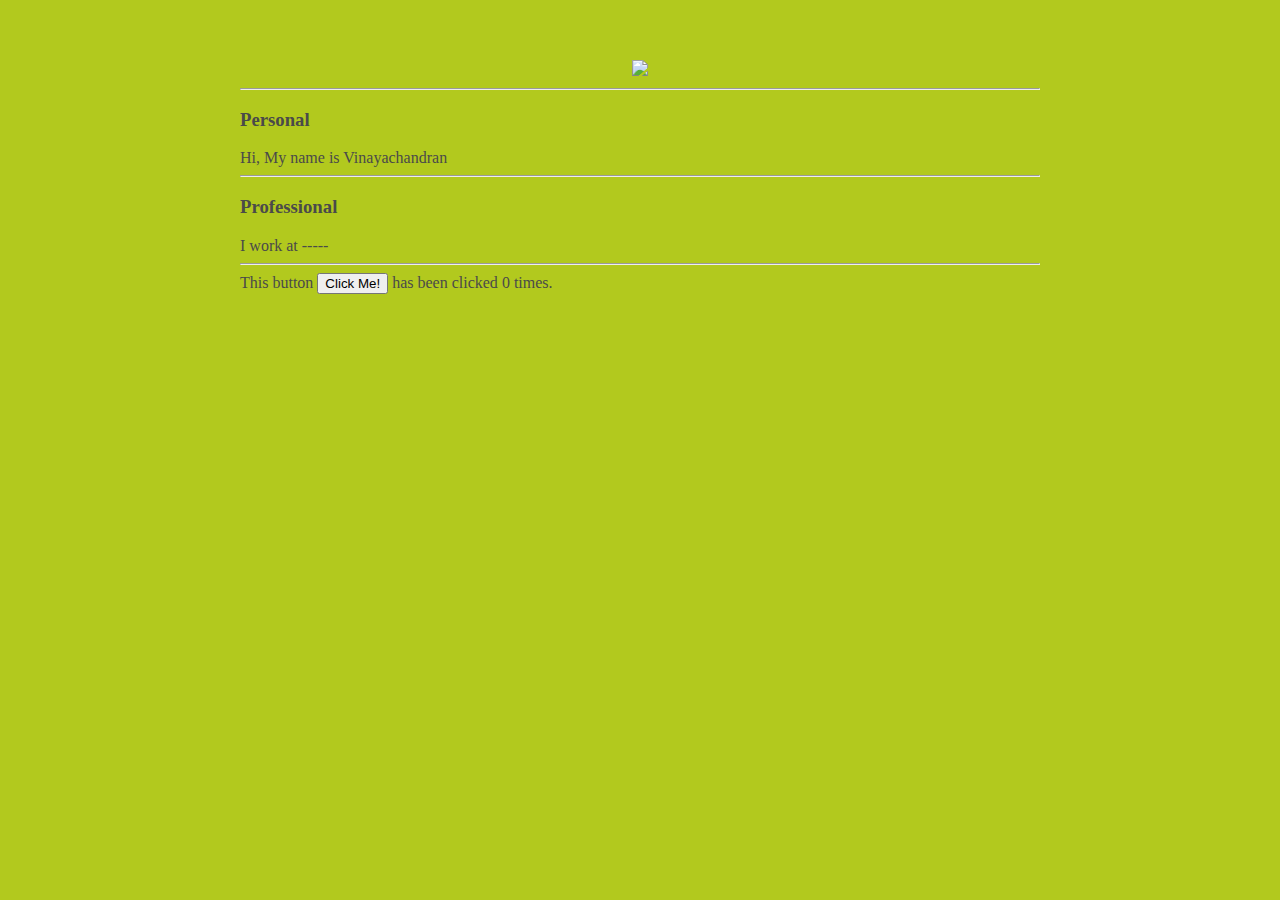
==== ui/index.html @ 16dd585d "[imad-console] Updates ui/index.html" ====
<!doctype html>
<html>
    <head>
        <link href="/ui/style.css" rel="stylesheet" />
    </head>
    <body>
        <div class="container" >
            <div class="center">
                <img id="madi" src="https://pbs.twimg.com/profile_images/897402258060492802/IseciENt_400x400.jpg" class="img-medium"/>
            </div>
            <hr>
            <h3>Personal</h3>
            <div>
                Hi, My name is Vinayachandran
            </div>
            <hr>
            <h3>Professional</h3>
            <div>
                I work at -----
            </div>
            <hr>
            <div class="footer">
                This button <button id="counter">Click Me!</button> has been clicked <span id="count">0</span> times.
            </div>
        </div>
     
        <script type="text/javascript" src="/ui/main.js">
        </script>
    </body>
</html>
---- ui/style.css ----
body {
    font-family: sans-serif;
    margin-top: 60px;
    background-color: #b2c91e;
}

.center {
    text-align: center;
    color: Firebrick;
}

.text-big {
    font-size: 300%;
}

.bold {
    font-weight: bold;
}

.img-medium {
    height: 200px;
}
.container{
    max-width: 800px;
    margin: 0 auto;
    color: #4a4a4a;
    font-family: Georgia;
    padding-left: 20px;
    padding-right: 20px;
    
}
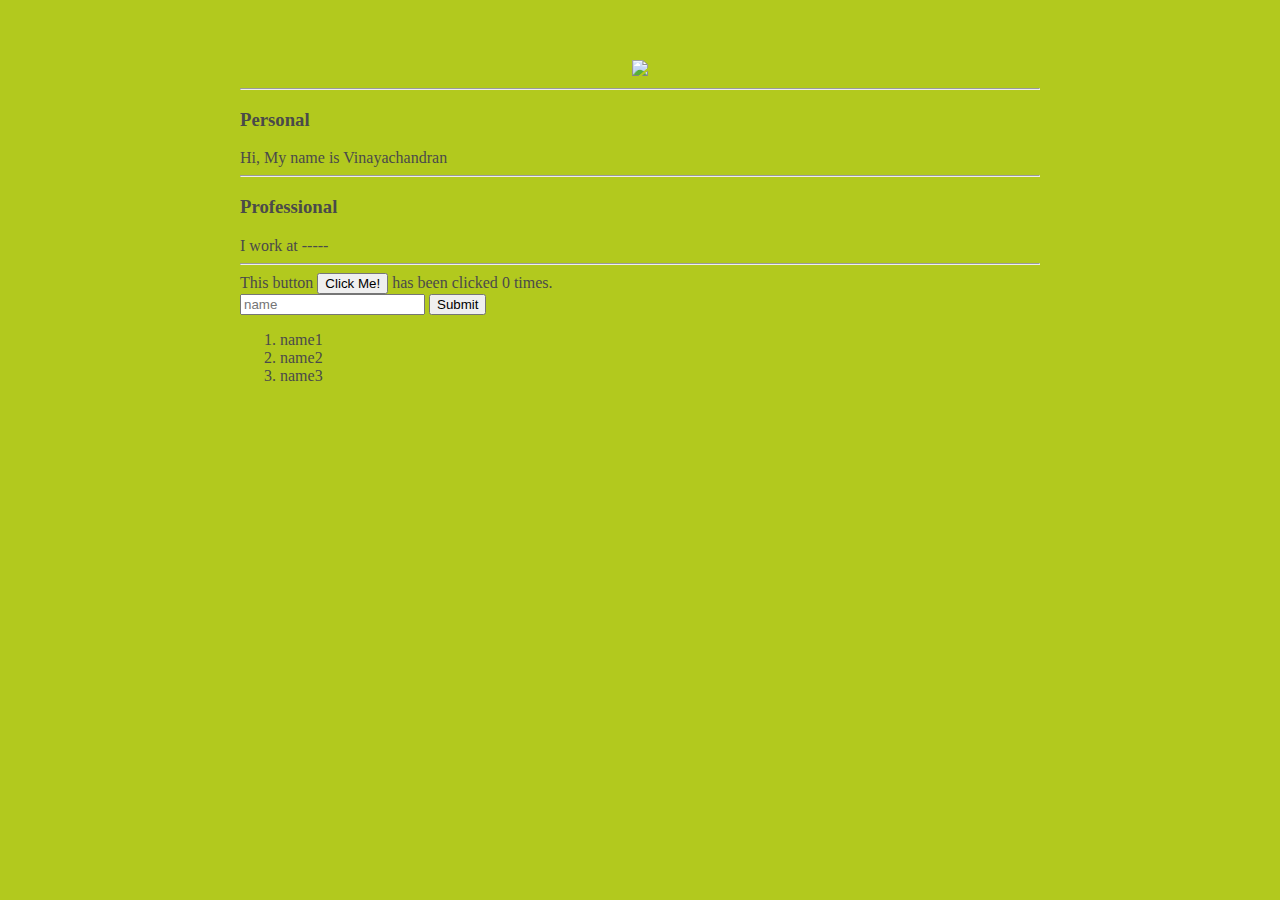
==== commit d7cc6b4b: "[imad-console] Updates ui/index.html" ====
--- a/ui/index.html
+++ b/ui/index.html
@@ -21,6 +21,14 @@
             <hr>
             <div class="footer">
                 This button <button id="counter">Click Me!</button> has been clicked <span id="count">0</span> times.
+                <br>
+                <input type="text" id="name" placeholder="name"></input>
+                <input type="submit" value="Submit"></input>
+                <ol>
+                    <li>name1</li>
+                    <li>name2</li>
+                    <li>name3</li>
+                </ol>
             </div>
         </div>
      
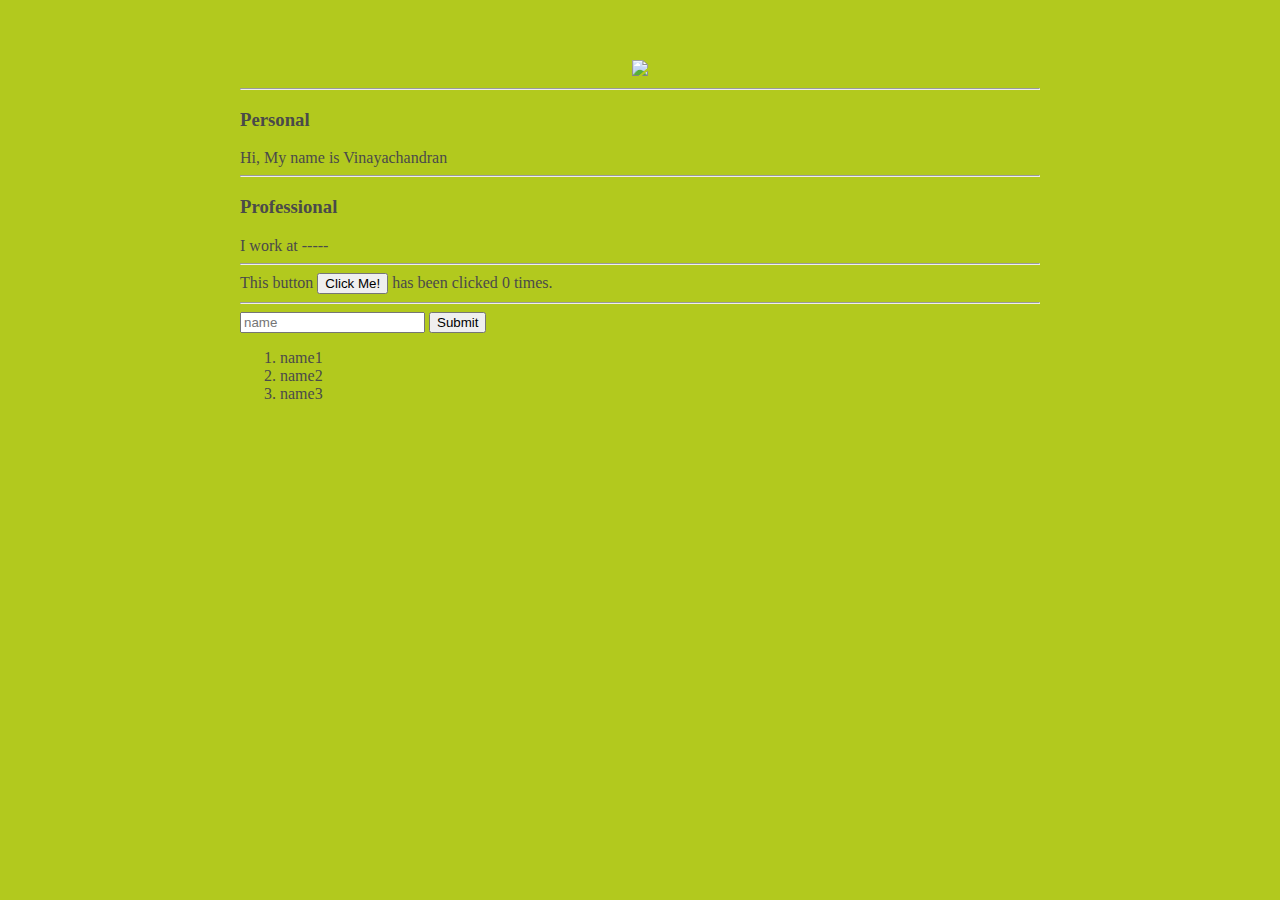
==== commit 68a5284d: "[imad-console] Updates ui/index.html" ====
--- a/ui/index.html
+++ b/ui/index.html
@@ -21,7 +21,7 @@
             <hr>
             <div class="footer">
                 This button <button id="counter">Click Me!</button> has been clicked <span id="count">0</span> times.
-                <br>
+                <hr>
                 <input type="text" id="name" placeholder="name"></input>
                 <input type="submit" value="Submit"></input>
                 <ol>
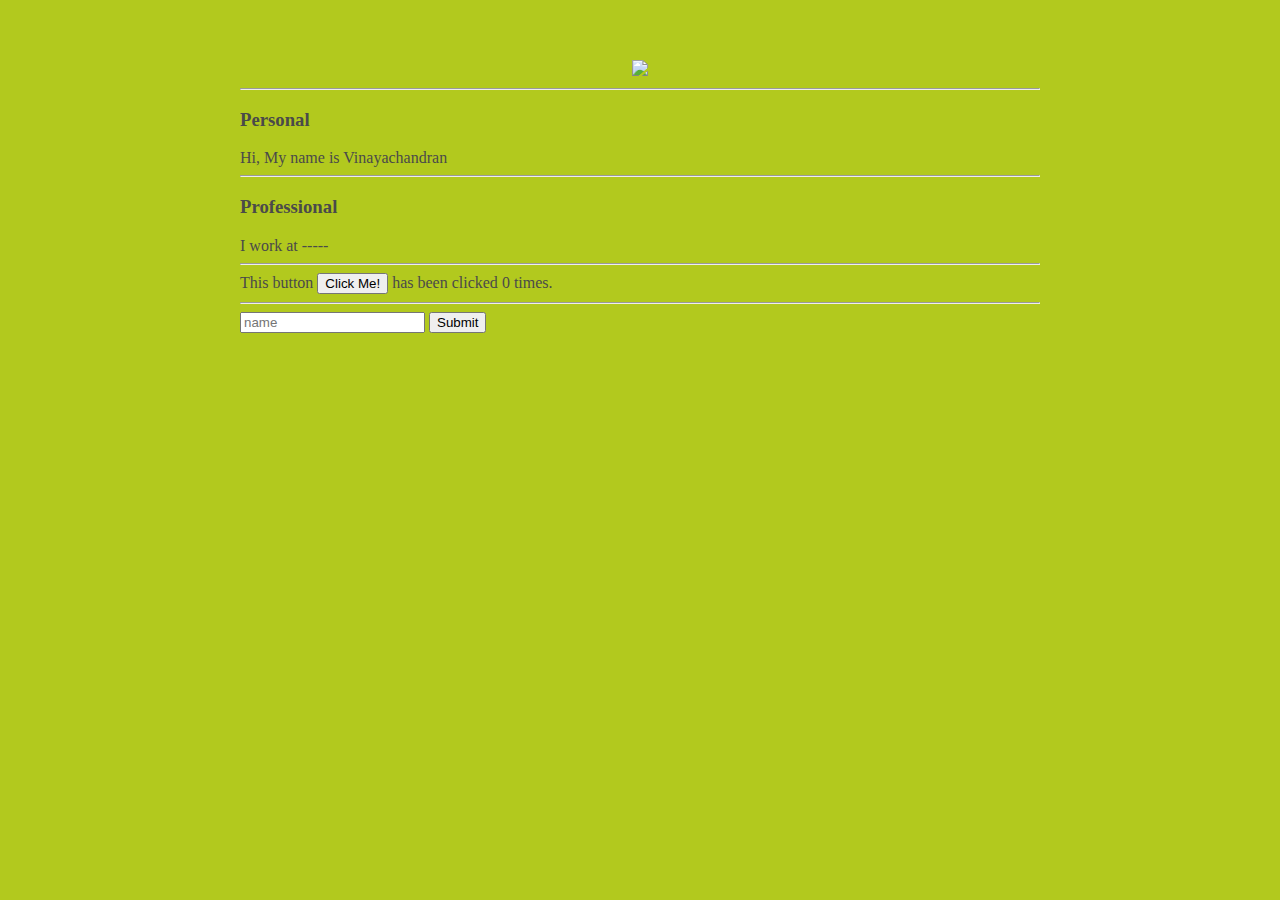
==== commit bdd71d69: "[imad-console] Updates ui/index.html" ====
--- a/ui/index.html
+++ b/ui/index.html
@@ -23,12 +23,10 @@
                 This button <button id="counter">Click Me!</button> has been clicked <span id="count">0</span> times.
                 <hr>
                 <input type="text" id="name" placeholder="name"></input>
-                <input type="submit" value="Submit"></input>
-                <ol>
-                    <li>name1</li>
-                    <li>name2</li>
-                    <li>name3</li>
-                </ol>
+                <input type="submit" value="Submit" id="submit_btn"></input>
+                <ul id="namelist">
+                  
+                </ul>
             </div>
         </div>
      
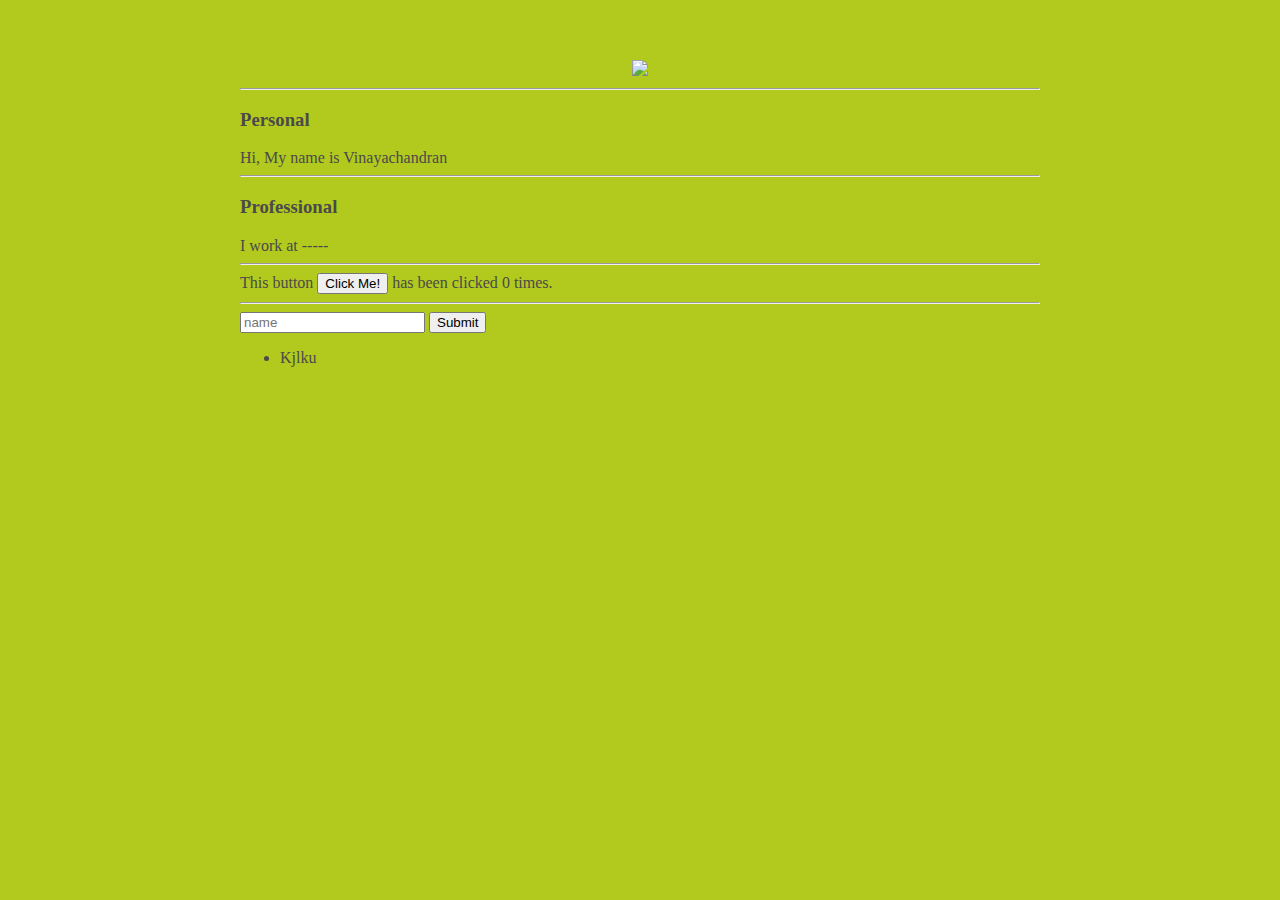
==== commit bf285935: "[imad-console] Updates ui/index.html" ====
--- a/ui/index.html
+++ b/ui/index.html
@@ -18,14 +18,14 @@
             <div>
                 I work at -----
             </div>
-            <hr>
+            <hr/>
             <div class="footer">
                 This button <button id="counter">Click Me!</button> has been clicked <span id="count">0</span> times.
                 <hr>
                 <input type="text" id="name" placeholder="name"></input>
                 <input type="submit" value="Submit" id="submit_btn"></input>
                 <ul id="namelist">
-                  
+                  <li>Kjlku</li>
                 </ul>
             </div>
         </div>
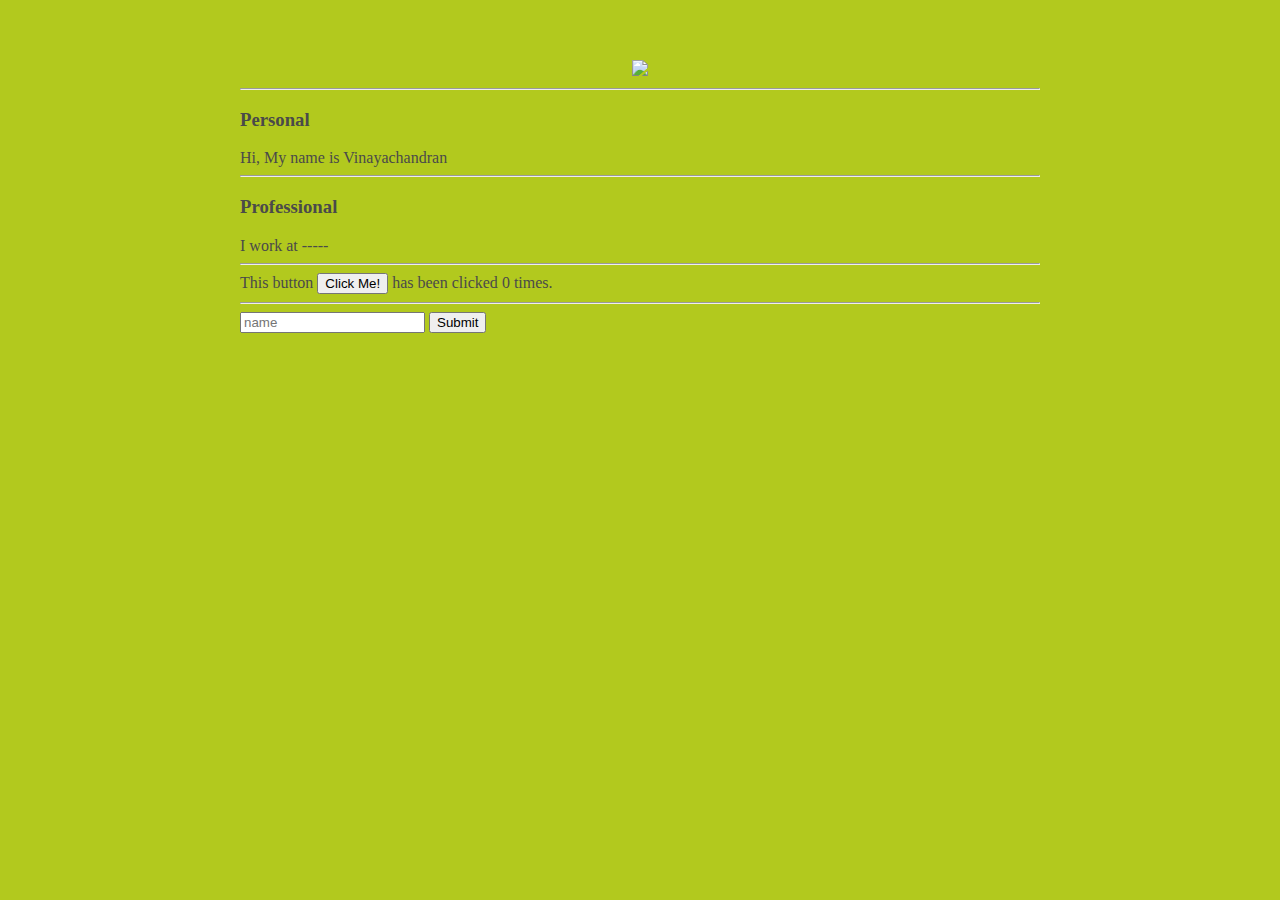
==== commit 77763322: "[imad-console] Updates ui/index.html" ====
--- a/ui/index.html
+++ b/ui/index.html
@@ -25,7 +25,7 @@
                 <input type="text" id="name" placeholder="name"></input>
                 <input type="submit" value="Submit" id="submit_btn"></input>
                 <ul id="namelist">
-                  <li>Kjlku</li>
+                
                 </ul>
             </div>
         </div>
